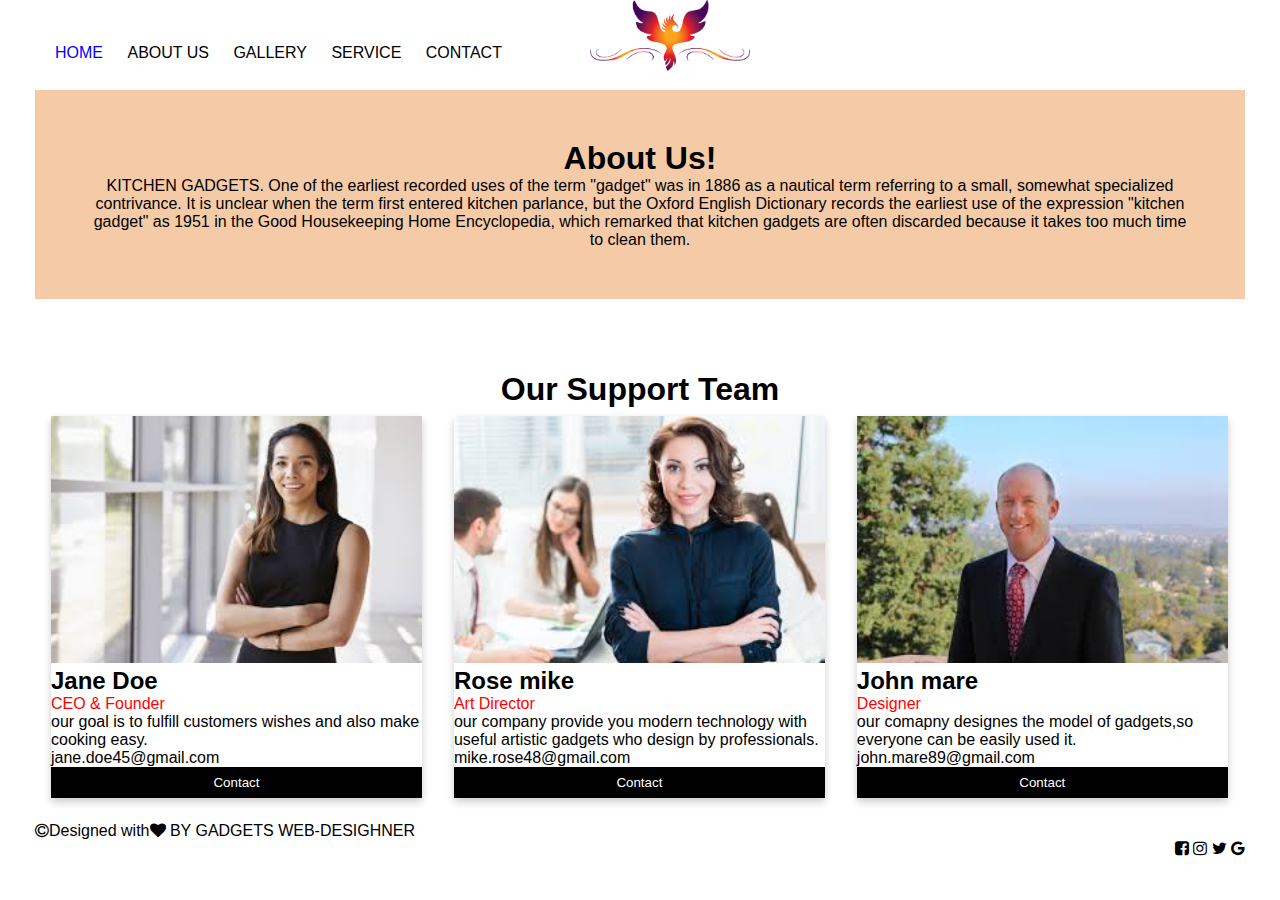
==== about.html @ e1911b6a "my first website" ====
<!DOCTYPE html>
<html>
<head>
    <meta name="viewport" content="width=device-width, initial-scale=1.0">
    <link rel="stylesheet"  href="about.css">
    <link rel="stylesheet"  href="https://stackpath.bootstrapcdn.com/font-awesome/4.7.0/css/font-awesome.min.css">
    <title>
      About Us!
    </title>
    <style>
    #home
    {
      color: blue;
      text-decoration: none;
    }
    #menu
    {
      color: black;
      text-decoration: none;
    }
  </style>

</head>
<body>
  <nav class="navbar navbar-expand-lg navbar-light">
  <a class="navbar-brand" href="#"><img src="images/logo.png"></a>
  <button class="navbar-toggler" type="button" data-toggle="collapse" data-target="#navbarNav" aria-controls="navbarNav" aria-expanded="false" aria-label="Toggle navigation">
   
  </button>
  <div class="collapse navbar-collapse" id="navbarNav">
    <ul class="navbar-nav">
      
      <li class="nav-item">
        <a class="nav-link" href="/kgadgets/index.html" id="home">HOME</a>
      </li>
      <li class="nav-item">
        <a class="nav-link" href="/kgadgets/about.html" id="menu">ABOUT US</a>
      </li>
      <li class="nav-item">
        <a class="nav-link" href="/kgadgets/gallery.html" id="menu">GALLERY</a>
      </li>
      <li class="nav-item">
        <a class="nav-link" href="/kgadgets/service.html" id="menu">SERVICE</a>
      </li>
      <li class="nav-item">
        <a class="nav-link" href="/kgadgets/contact.html" id="menu">CONTACT</a>
      </li>
      
    </ul>
    <br>

<div class="about-section">
  <h1>About Us!</h1>
  <p>KITCHEN GADGETS. One of the earliest recorded uses of the term "gadget" was in 1886 as
   a nautical term referring to a small, somewhat specialized contrivance. 
  It is unclear when the term first entered kitchen parlance, 
  but the Oxford English Dictionary records the earliest use of the expression 
  "kitchen gadget" as 1951 in the Good Housekeeping Home Encyclopedia, 
  which remarked that kitchen gadgets are
  often discarded because it takes too much time to clean them.</p>
</div>
</div>
<br>
<br>
<br>
<br>

            
<h1 style="text-align:center">Our  Support Team</h1>
<div class="row">
  <div class="column">
    <div class="card">
      <img src="images/ppl1.jpg" alt="Jane" style="width:100%">
      <div class="container">
        <h2>Jane Doe</h2>
        <p class="title">CEO & Founder</p>
        <p>our goal is to fulfill customers wishes and also
         make cooking easy.</p>
        <p>jane.doe45@gmail.com</p>
        <p><button class="button">Contact</button></p>
      </div>
    </div>
  </div>


  <div class="column">
    <div class="card">
      <img src="images/ppl2.jpg" alt="Mike" style="width:100%">
      <div class="container">
        <h2>Rose mike</h2>
        <p class="title">Art Director</p>
        <p>our company provide you modern technology with useful artistic gadgets
         who design by professionals.</p>
        <p>mike.rose48@gmail.com</p>
        <p><button class="button">Contact</button></p>
      </div>
    </div>
  </div>
  
  <div class="column">
    <div class="card">
      <img src="images/ppl3.jpg" alt="John" style="width:100%">
      <div class="container">
        <h2>John mare</h2>
        <p class="title">Designer</p>
        <p>our comapny designes the model of gadgets,so 
        everyone can be easily used it.</p>
        <p>john.mare89@gmail.com</p>
        <p><button class="button">Contact</button></p>
      </div>
    </div>
  </div>
</div>
<div class="row">
      <div class="col-md-8">
        <p class="copyright"><i class="fa fa-copyright"></i>Designed with<i class="fa fa-heart"></i> BY GADGETS WEB-DESIGHNER </p>
      </div>

      <div class="col-md-4">
        <div class="footer-icons">
            <i class="fa fa-facebook-square "></i>  
            <i class="fa fa-instagram "></i> 
            <i class="fa fa-twitter "></i>
            <i class="fa fa-google"></i>
        </div>
      </div>
    </div>
  </div>


</body>
</html>
---- about.css ----
body {
  font-family: Arial, Helvetica, sans-serif;
  margin: 0;
}

html {
  box-sizing: border-box;
}



*, *:before, *:after {
  box-sizing: inherit;
}


*{
  margin: 0;
  padding: 0;
}
.right-menu li
{
  display: inline-block;
  margin-top: 30px !important;
}
.right-menu li .fa
{
  font-size: 18px;
  margin-right: 10px;
  cursor: pointer;

}
.navbar-brand img
{
  width: 160px;

}
.navbar-brand 
{
  left: 50%;
  top: 0px;
  transform: translateX(-50px);
  position: absolute;
  
}

.navbar
{
  padding: 0 35px !important;
}
.navbar-nav
{
  padding: 10px;
}
.nav-item
{
  list-style-type: none;
  display: inline-block;
  padding: 0 10px; 
}

.navbar-toggler
{
  border: none;
  outline: none;
  padding: 0;
  margin-top: 30px;

}
.navbar-toggler .fa
{
  font-size: 30px;
  cursor: pointer;
}




.column {
  float: left;
  width: 33.3%;
  margin-bottom: 16px;
  padding: 0 8px;
}

.card {
  box-shadow: 0 4px 8px 0 rgba(0, 0, 0, 0.2);
  margin: 8px;
}

.about-section {
  padding: 50px;
  text-align: center;
  background-color: #f5cba7;
  color: black;
}


.container::after, .row::after {
  content: "";
  clear: both;
  display: table;
}

.title {
  color: red;
}

.button {
  border: none;
  outline: 0;
  display: inline-block;
  padding: 8px;
  color: white;
  background-color: #000;
  text-align: center;
  cursor: pointer;
  width: 100%;
}

.button:hover {
  background-color: #555;
}

@media screen and (max-width: 650px) {
  .column {
    width: 100%;
    display: block;
  }
}
.footer-icons
{
  text-align: right;
}
.footer-icons fa
{
  margin: 0 10px auto;
  font-size: 20px;
  cursor: pointer;
}
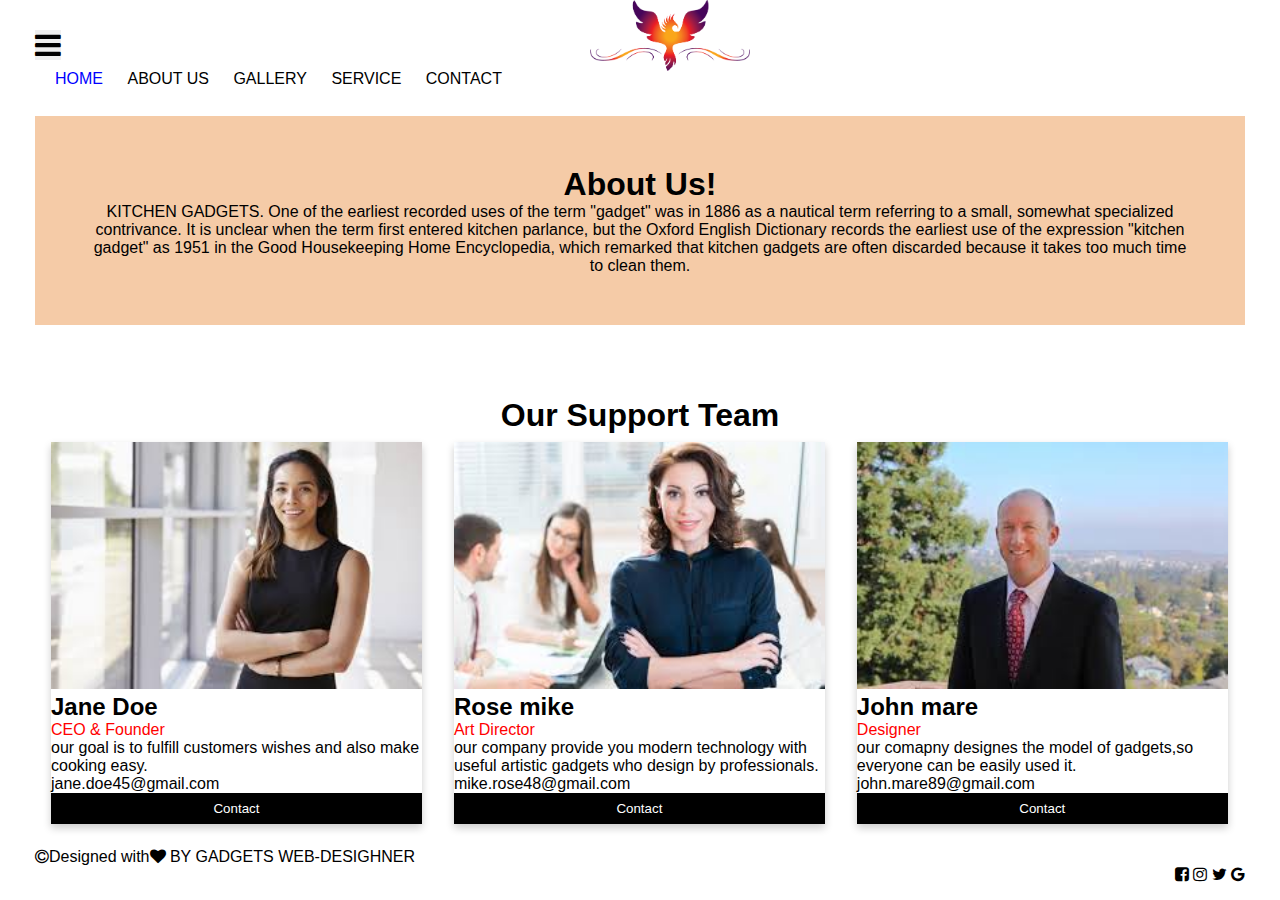
==== commit f8f7b8a4: "changes" ====
--- a/about.html
+++ b/about.html
@@ -25,13 +25,13 @@
   <nav class="navbar navbar-expand-lg navbar-light">
   <a class="navbar-brand" href="#"><img src="images/logo.png"></a>
   <button class="navbar-toggler" type="button" data-toggle="collapse" data-target="#navbarNav" aria-controls="navbarNav" aria-expanded="false" aria-label="Toggle navigation">
-   
+   <i class="fa fa-bars"></i>
   </button>
   <div class="collapse navbar-collapse" id="navbarNav">
     <ul class="navbar-nav">
       
       <li class="nav-item">
-        <a class="nav-link" href="/kgadgets/index.html" id="home">HOME</a>
+        <a class="nav-link" href="/kgadgets/home.html" id="home">HOME</a>
       </li>
       <li class="nav-item">
         <a class="nav-link" href="/kgadgets/about.html" id="menu">ABOUT US</a>
